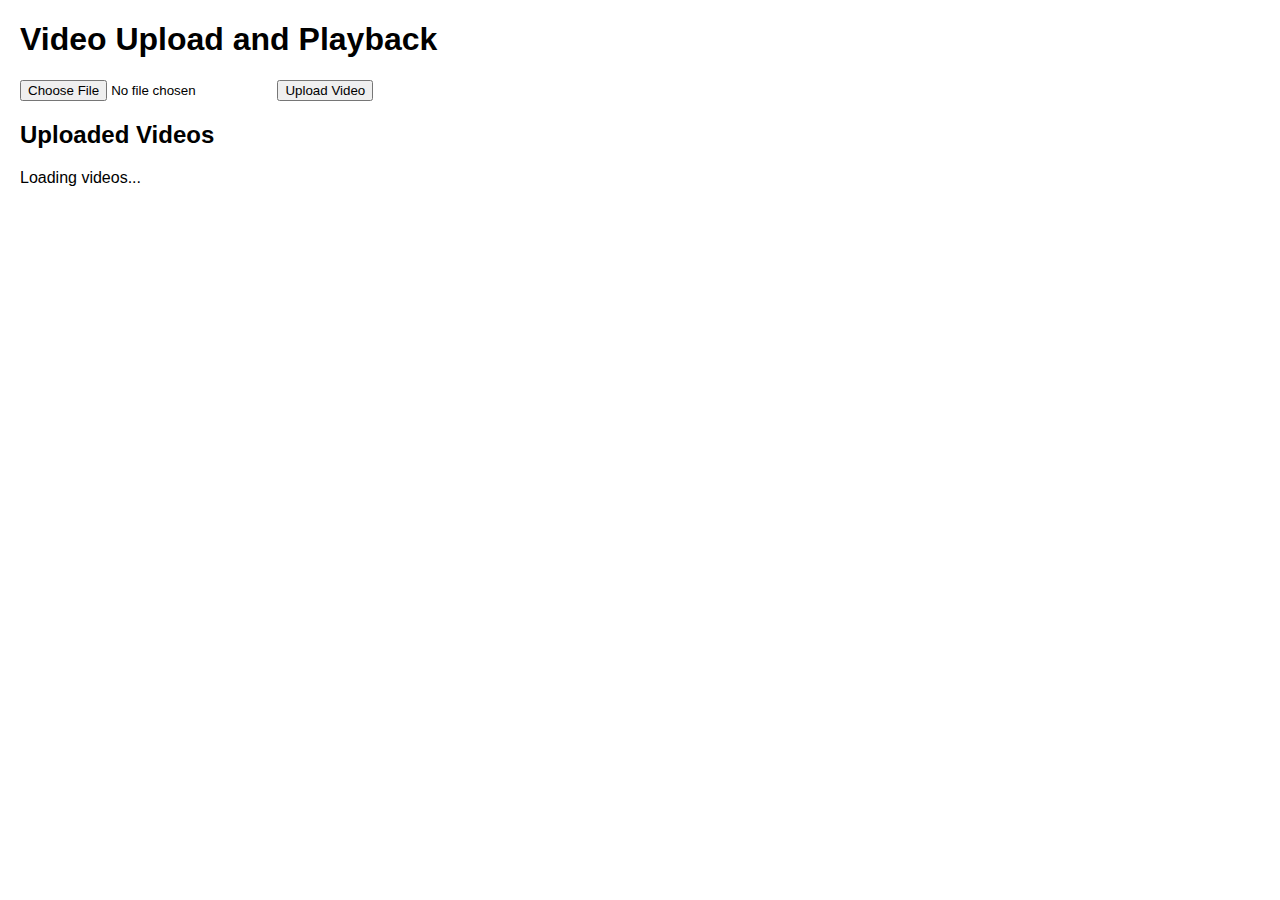
==== infra1/static-web/index.html @ d7ef1212 "first commit" ====
<!DOCTYPE html>
<html lang="en">
<head>
    <meta charset="UTF-8">
    <meta name="viewport" content="width=device-width, initial-scale=1.0">
    <title>Video Upload and Playback</title>
    <style>
        body {
            font-family: Arial, sans-serif;
            margin: 20px;
        }
        video {
            display: block;
            margin-bottom: 20px;
        }
    </style>
</head>
<body>
    <h1>Video Upload and Playback</h1>
    <form id="uploadForm">
        <input type="file" id="videoFile" accept="video/mp4" />
        <button type="submit">Upload Video</button>
    </form>
    <h2>Uploaded Videos</h2>
    <div id="videoList">
        <p>Loading videos...</p>
    </div>
    <script src="app.js"></script>
</body>
</html>
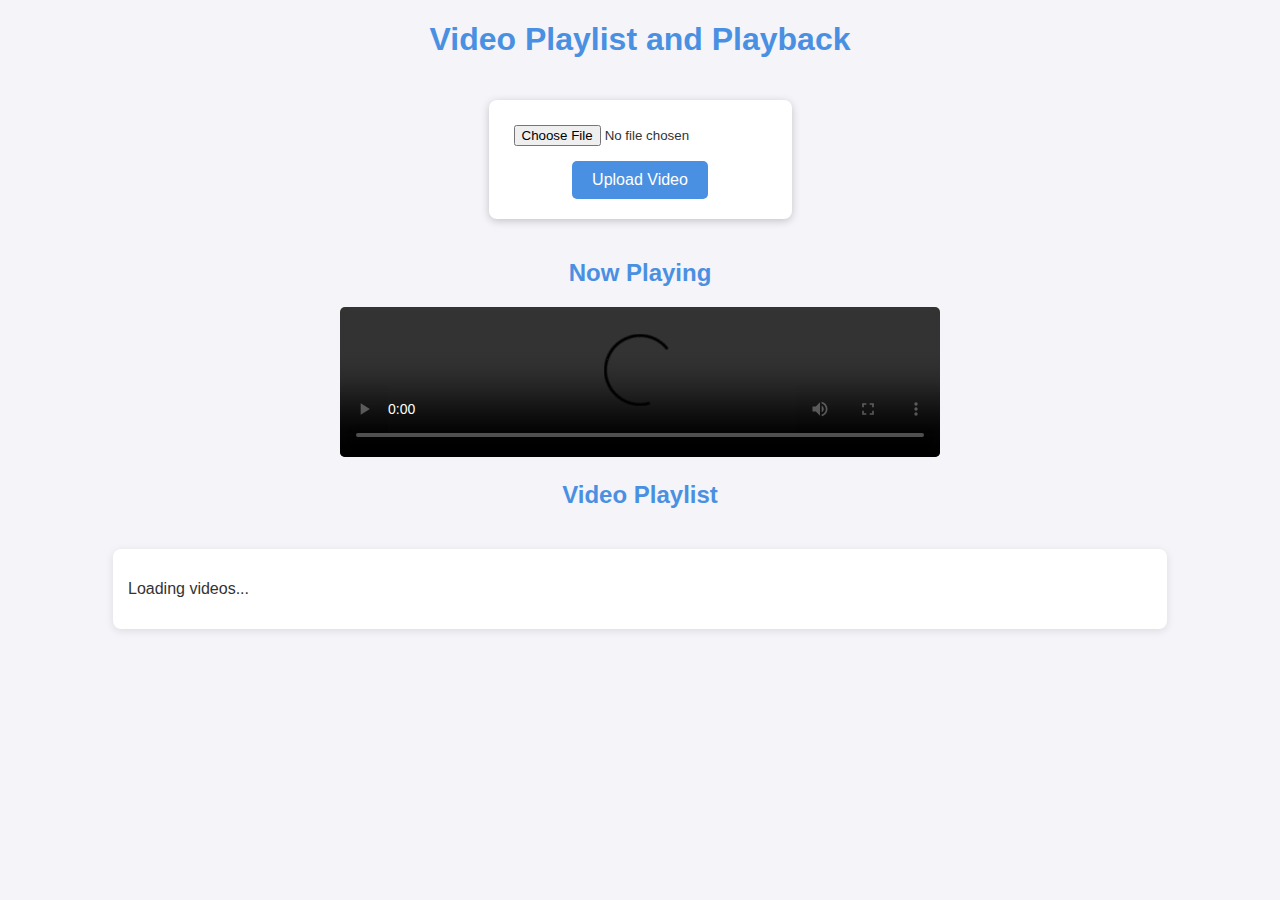
==== commit da865d29: "working upload, fetch error" ====
--- a/infra1/static-web/index.html
+++ b/infra1/static-web/index.html
@@ -3,25 +3,110 @@
 <head>
     <meta charset="UTF-8">
     <meta name="viewport" content="width=device-width, initial-scale=1.0">
-    <title>Video Upload and Playback</title>
+    <title>Video Playlist and Playback</title>
     <style>
         body {
-            font-family: Arial, sans-serif;
-            margin: 20px;
+            font-family: 'Arial', sans-serif;
+            margin: 0;
+            padding: 0;
+            background-color: #f4f4f9;
+            color: #333;
+            display: flex;
+            flex-direction: column;
+            align-items: center;
         }
+
+        h1, h2 {
+            color: #4a90e2;
+        }
+
+        form {
+            margin-top: 20px;
+            display: flex;
+            flex-direction: column;
+            align-items: center;
+            background: #ffffff;
+            padding: 20px;
+            border-radius: 8px;
+            box-shadow: 0 2px 8px rgba(0, 0, 0, 0.2);
+        }
+
+        input[type="file"] {
+            margin-bottom: 10px;
+            padding: 5px;
+        }
+
+        button {
+            padding: 10px 20px;
+            background-color: #4a90e2;
+            color: white;
+            border: none;
+            border-radius: 5px;
+            cursor: pointer;
+            font-size: 16px;
+        }
+
+        button:hover {
+            background-color: #357abd;
+        }
+
+        #playerContainer {
+            margin-top: 20px;
+            width: 80%;
+            text-align: center;
+        }
+
         video {
-            display: block;
-            margin-bottom: 20px;
+            width: 100%;
+            max-width: 600px;
+            border-radius: 5px;
+        }
+
+        #videoList {
+            margin-top: 20px;
+            width: 80%;
+            display: flex;
+            flex-direction: column;
+            align-items: flex-start;
+            background: #ffffff;
+            padding: 15px;
+            border-radius: 8px;
+            box-shadow: 0 2px 8px rgba(0, 0, 0, 0.1);
+        }
+
+        .video-item {
+            display: flex;
+            align-items: center;
+            cursor: pointer;
+            padding: 10px 0;
+            width: 100%;
+        }
+
+        .video-item:hover {
+            background-color: #f0f8ff;
+        }
+
+        .video-title {
+            font-size: 16px;
+            color: #555;
+            margin-left: 10px;
         }
     </style>
 </head>
 <body>
-    <h1>Video Upload and Playback</h1>
+    <h1>Video Playlist and Playback</h1>
     <form id="uploadForm">
         <input type="file" id="videoFile" accept="video/mp4" />
         <button type="submit">Upload Video</button>
     </form>
-    <h2>Uploaded Videos</h2>
+    <div id="playerContainer">
+        <h2>Now Playing</h2>
+        <video id="videoPlayer" controls>
+            <source src="" type="video/mp4">
+            Your browser does not support the video tag.
+        </video>
+    </div>
+    <h2>Video Playlist</h2>
     <div id="videoList">
         <p>Loading videos...</p>
     </div>
